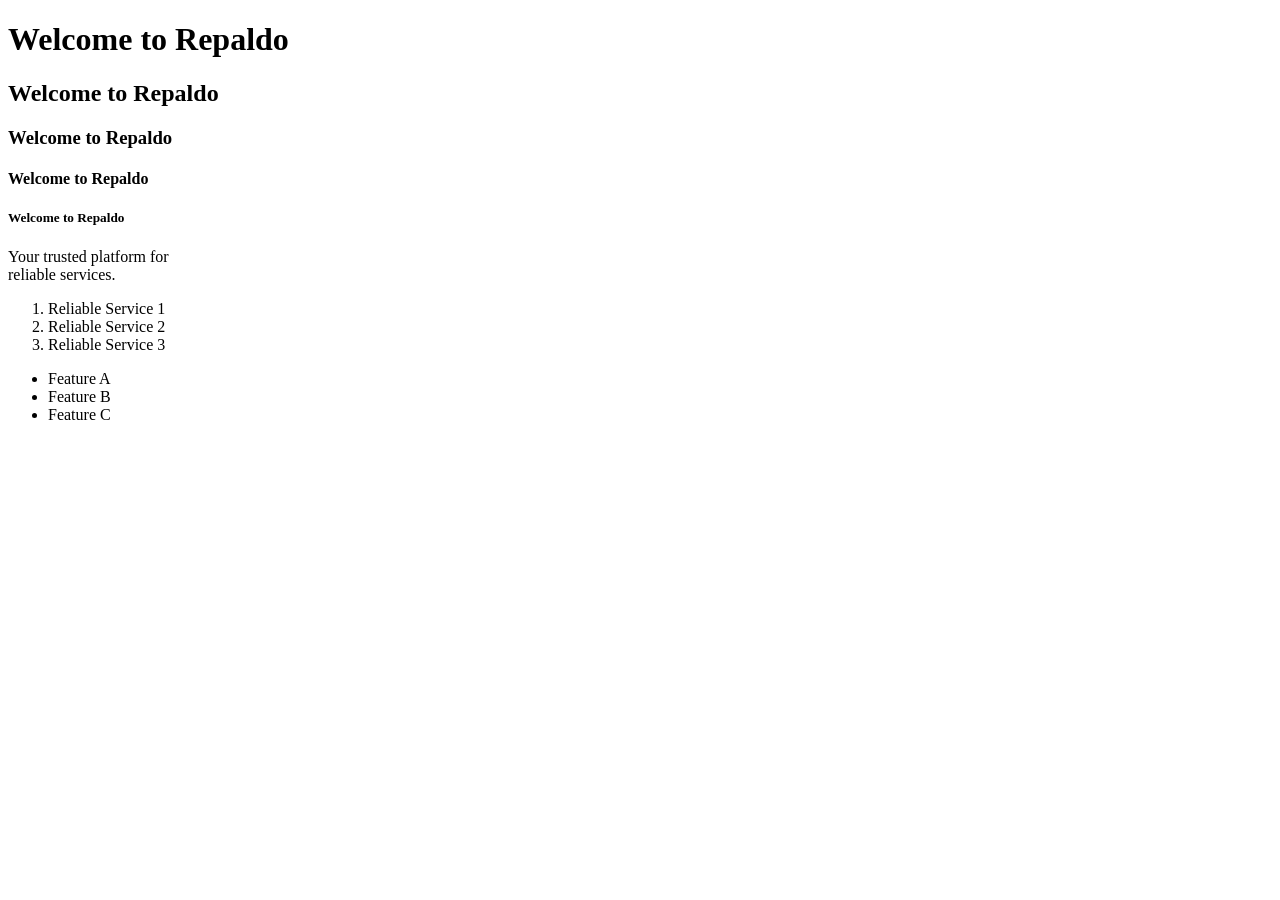
==== index.html @ 53635d8f "omaygat aku berhasil" ====
<!DOCTYPE html>
<html lang="en">
<head>
    <meta charset="UTF-8">
    <meta name="viewport" content="width=device-width, initial-scale=1.0">
    <title>Repaldo</title>
</head>
<body>
    <h1>Welcome to Repaldo</h1>
    <h2>Welcome to Repaldo</h2>
    <h3>Welcome to Repaldo</h3>
    <h4>Welcome to Repaldo</h4>
    <h5>Welcome to Repaldo</h5>
    <p>Your trusted platform for <br> reliable services.</p>

    <ol>
        <li>Reliable Service 1</li>
        <li>Reliable Service 2</li>
        <li>Reliable Service 3</li>
    </ol>

    <ul>
        <li>Feature A</li>
        <li>Feature B</li>
        <li>Feature C</li>
    </ul>
</body>
</html>
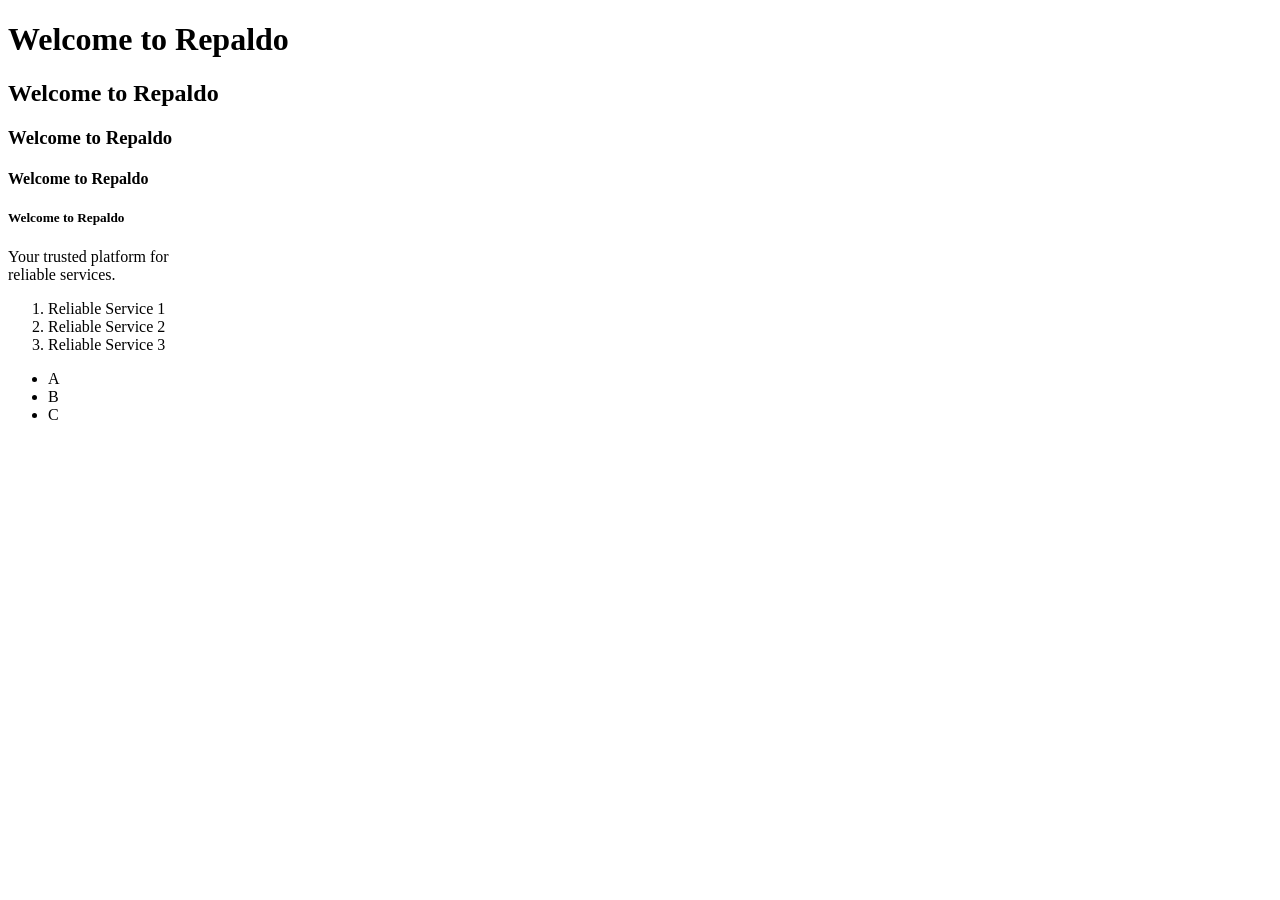
==== commit 2c088997: "aku suka kopi" ====
--- a/index.html
+++ b/index.html
@@ -20,9 +20,9 @@
     </ol>
 
     <ul>
-        <li>Feature A</li>
-        <li>Feature B</li>
-        <li>Feature C</li>
+        <li> A</li>
+        <li> B</li>
+        <li> C</li>
     </ul>
 </body>
 </html>
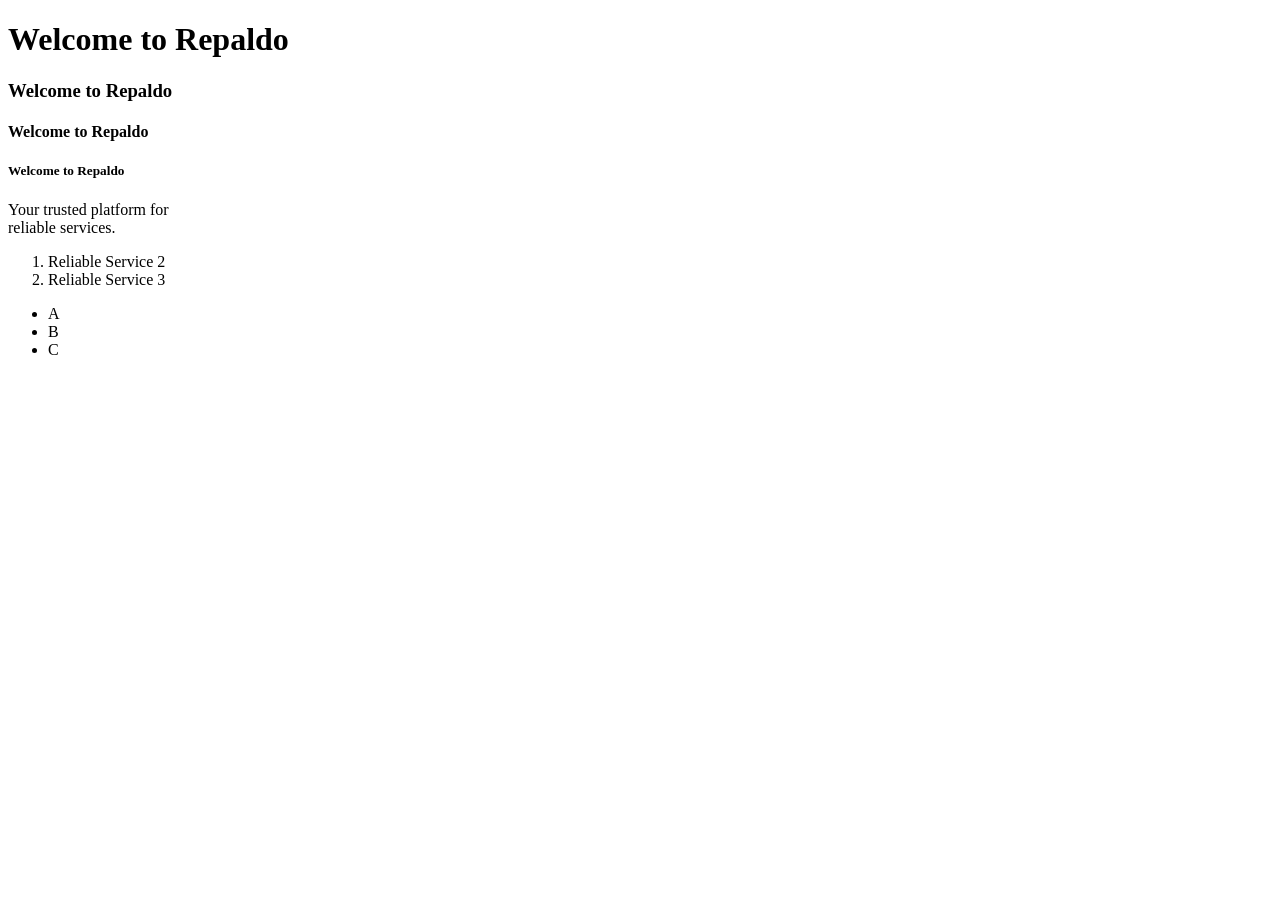
==== commit 6b212881: "aku makan roti" ====
--- a/index.html
+++ b/index.html
@@ -7,14 +7,12 @@
 </head>
 <body>
     <h1>Welcome to Repaldo</h1>
-    <h2>Welcome to Repaldo</h2>
     <h3>Welcome to Repaldo</h3>
     <h4>Welcome to Repaldo</h4>
     <h5>Welcome to Repaldo</h5>
     <p>Your trusted platform for <br> reliable services.</p>
 
     <ol>
-        <li>Reliable Service 1</li>
         <li>Reliable Service 2</li>
         <li>Reliable Service 3</li>
     </ol>
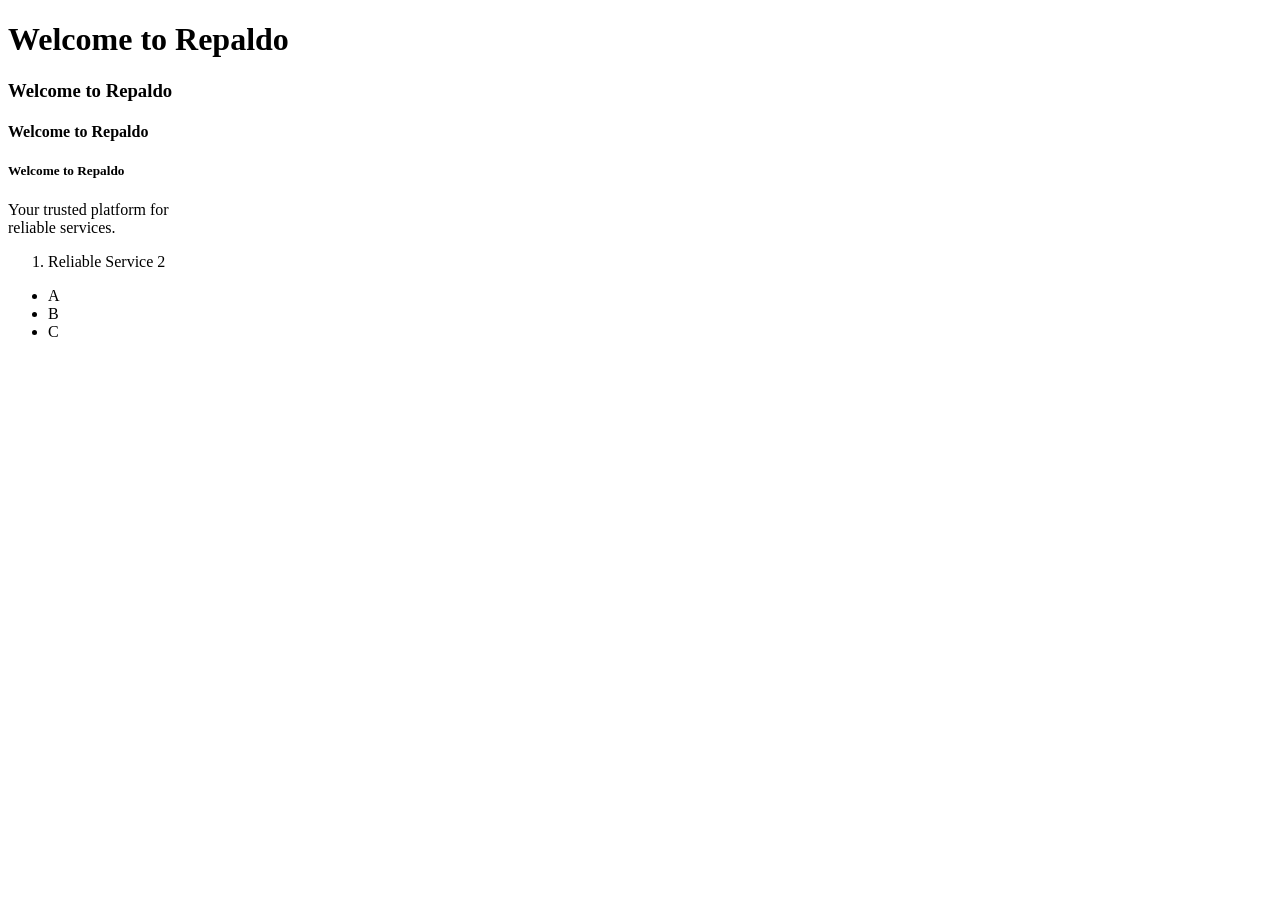
==== commit b5972623: "Aku suka mi" ====
--- a/index.html
+++ b/index.html
@@ -14,7 +14,6 @@
 
     <ol>
         <li>Reliable Service 2</li>
-        <li>Reliable Service 3</li>
     </ol>
 
     <ul>
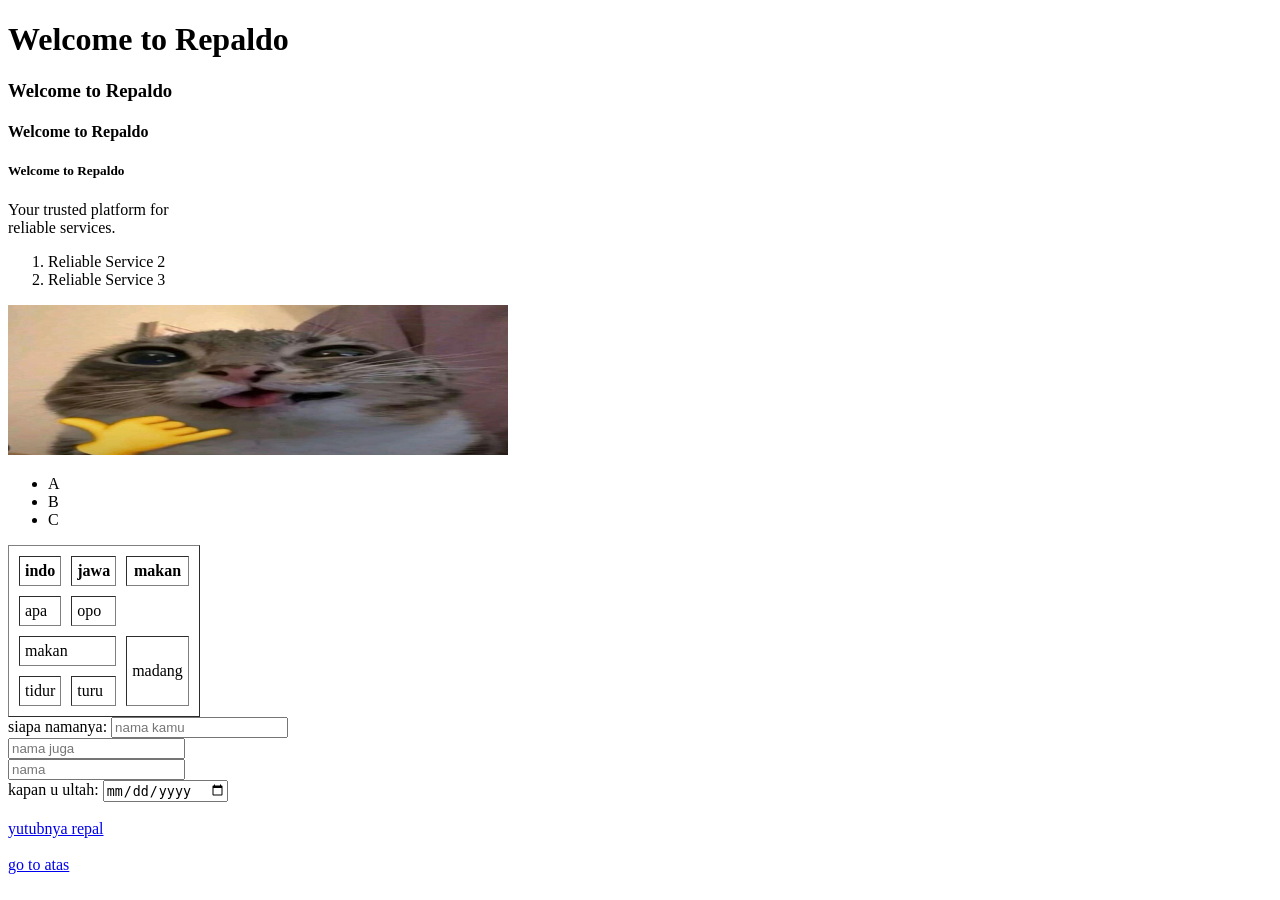
==== commit 40cfb897: "pertemuan duwa" ====
--- a/index.html
+++ b/index.html
@@ -1,25 +1,72 @@
-<!DOCTYPE html>
+<!doctype html>
 <html lang="en">
-<head>
-    <meta charset="UTF-8">
-    <meta name="viewport" content="width=device-width, initial-scale=1.0">
+  <head>
+    <meta charset="UTF-8" />
+    <meta name="viewport" content="width=device-width, initial-scale=1.0" />
     <title>Repaldo</title>
-</head>
-<body>
+  </head>
+  <body id="atas">
     <h1>Welcome to Repaldo</h1>
     <h3>Welcome to Repaldo</h3>
     <h4>Welcome to Repaldo</h4>
     <h5>Welcome to Repaldo</h5>
-    <p>Your trusted platform for <br> reliable services.</p>
+    <p>
+      Your trusted platform for <br />
+      reliable services.
+    </p>
 
     <ol>
-        <li>Reliable Service 2</li>
+      <li>Reliable Service 2</li>
+      <li>Reliable Service 3</li>
     </ol>
 
+    <img
+      src="well.jpg"
+      alt="well well well
+    "
+      width="500"
+      height="150"
+    />
     <ul>
-        <li> A</li>
-        <li> B</li>
-        <li> C</li>
+      <li>A</li>
+      <li>B</li>
+      <li>C</li>
     </ul>
-</body>
-</html>+
+    <table border="1" cellpadding="5" cellspacing="10">
+      <tr>
+        <th>indo</th>
+        <th>jawa</th>
+        <th>makan</th>
+      </tr>
+      <tr>
+        <td>apa</td>
+        <td>opo</td>
+      </tr>
+      <tr>
+        <td colspan="2">makan</td>
+        <td rowspan="2">madang</td>
+      </tr>
+      <tr>
+        <td>tidur</td>
+        <td>turu</td>
+      </tr>
+    </table>
+
+    <form action="#">
+      <label for="nama">siapa namanya:</label>
+      <input type="text" placeholder="nama kamu" /><br />
+      <input type="password" placeholder="nama juga" /><br />
+      <input type="number" placeholder="nama" /><br />
+      <label for="date">kapan u ultah:</label>
+      <input type="date" />
+    </form>
+
+    <br />
+    <a href="https://youtube.com/@odlavr?si=nrP4Zu-rYtXnOgce" target="_blank">yutubnya repal</a>
+    <br>
+    <br>
+
+    <a href="#atas">go to atas</a>
+  </body>
+</html>
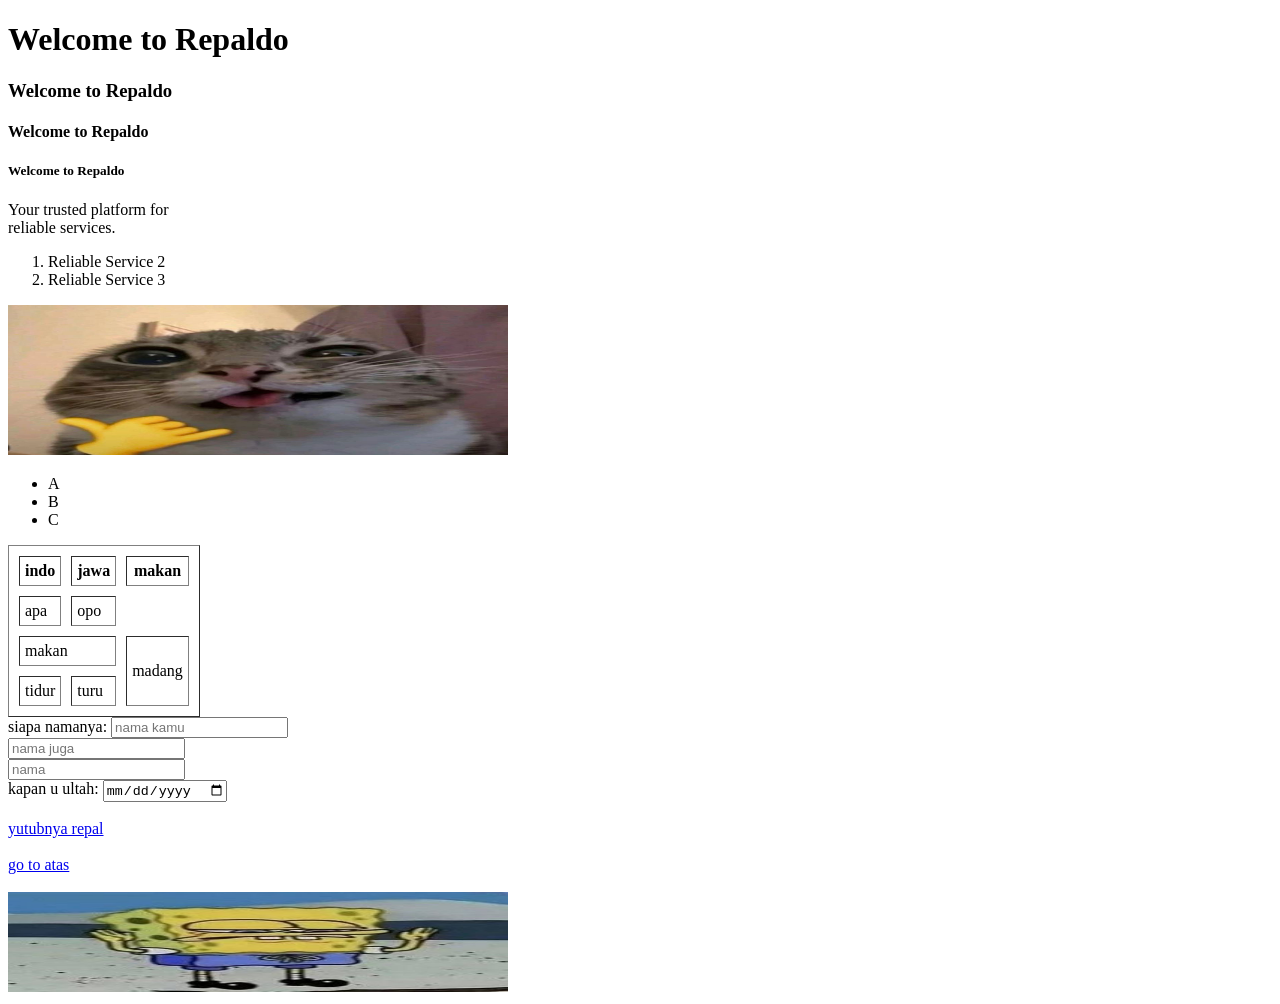
==== commit 1f7202c1: "nambah gambar abosult sinema" ====
--- a/index.html
+++ b/index.html
@@ -63,10 +63,15 @@
     </form>
 
     <br />
-    <a href="https://youtube.com/@odlavr?si=nrP4Zu-rYtXnOgce" target="_blank">yutubnya repal</a>
-    <br>
-    <br>
+    <a href="https://youtube.com/@odlavr?si=nrP4Zu-rYtXnOgce" target="_blank"
+      >yutubnya repal</a
+    >
+    <br />
+    <br />
 
     <a href="#atas">go to atas</a>
+    <br />
+    <br />
+    <img src="anjay.jpg" width="500" height="100" />
   </body>
 </html>
